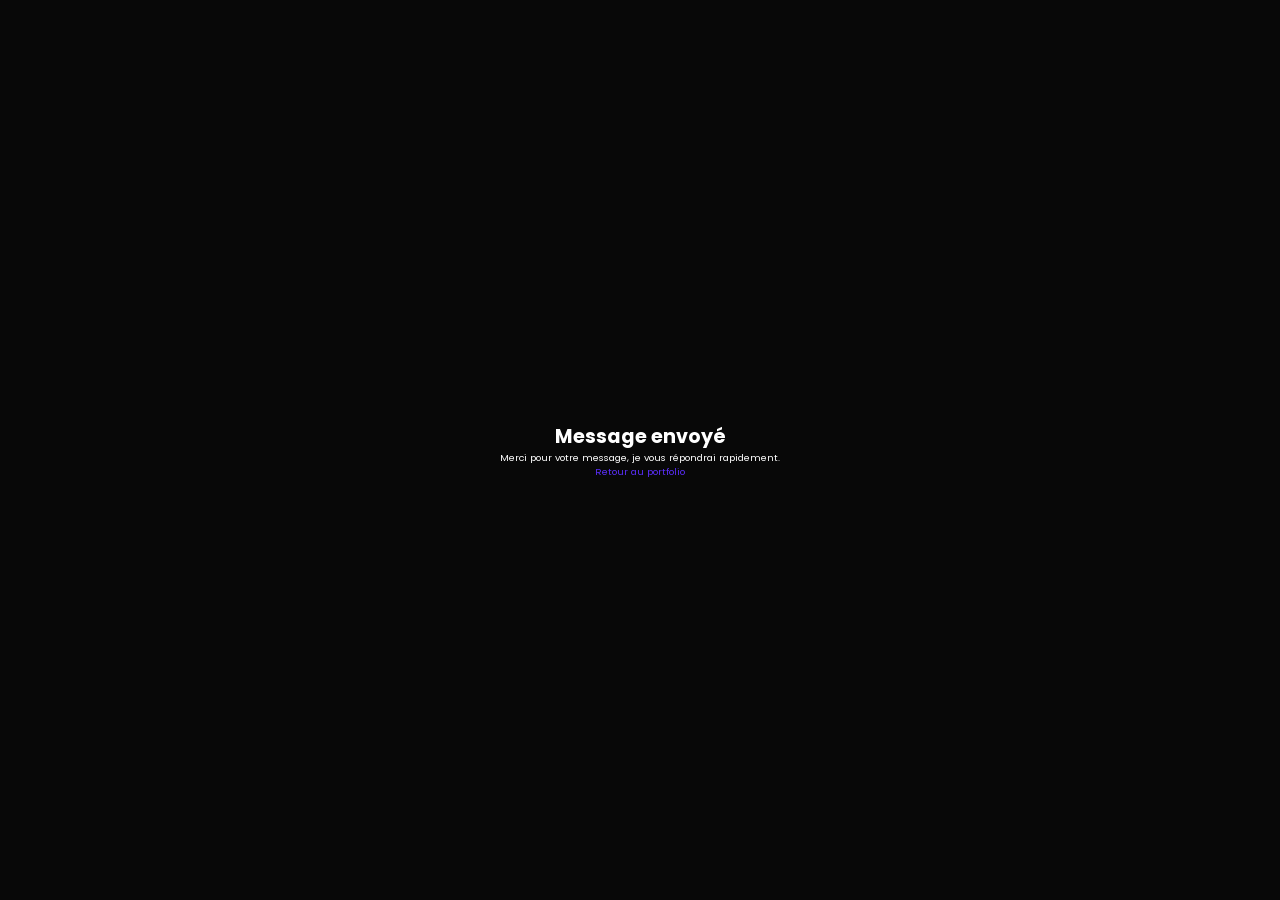
==== success.html @ 79b8346e "edit contact form" ====
<!DOCTYPE html>
<html lang="fr">
<head>
<meta charset="UTF-8">
<title>Message envoyé</title>
<link rel="stylesheet" href="style.css">
</head>

<body style="display:flex;align-items:center;justify-content:center;height:100vh;background:#080808;color:white;font-family:Poppins">

<div style="text-align:center">
<h1>Message envoyé</h1>
<p>Merci pour votre message, je vous répondrai rapidement.</p>
<a href="/" style="color:#5a2ef9">Retour au portfolio</a>
</div>

</body>
</html>
---- style.css ----
@import url('https://fonts.googleapis.com/css2?family=Poppins:wght@300;400;500;600;700;800&display=swap');

* {
  margin: 0;
  padding: 0;
  box-sizing: border-box;
  text-decoration: none;
  scroll-behavior: smooth;
  font-family: "Poppins", sans-serif;
}

:root {
  --bg-color: #080808;
  --second-bg-color: #101010;
  --text-color: white;
  --main-color: #1106ae;
}

html {
  font-size: 60%;
  overflow-x: hidden;
}

body {
  background: var(--bg-color);
  color: var(--text-color);
  cursor: none;
}

/*  Cursor  */
.cursor-dot {
  width: 5px;
  height: 5px;
  background-color: var(--text-color);
  position: fixed;
  top: 0;
  left: 0;
  transform: translate(-50%, -50%);
  border-radius: 50%;
  z-index: 9999;
  pointer-events: none;
}

.cursor-outline {
  width: 30px;
  height: 30px;
  border: 2px solid var(--main-color);
  position: fixed;
  top: 0;
  left: 0;
  transform: translate(-50%, -50%);
  border-radius: 50%;
  z-index: 9999;
  pointer-events: none;
  transition: width 0.2s, height 0.2s, background-color 0.2s;
}

body.hover .cursor-outline {
  width: 60px;
  height: 60px;
  background-color: rgba(17, 6, 174, 0.3);
  border-color: var(--main-color);
}

/* Header */
.header {
  position: fixed;
  width: 100%;
  top: 0;
  left: 0;
  padding: 4rem 15%;
  background: rgba(0, 0, 0, 0.3);
  backdrop-filter: blur(10px);
  display: flex;
  justify-content: space-between;
  align-items: center;
  z-index: 1000;
}

#menu-icon {
  font-size: 3.5rem;
  color: var(--main-color);
  display: none;
}

.logo {
  font-size: 3rem;
  color: var(--text-color);
  font-weight: 800;
  cursor: pointer;
  transition: 0.3s ease-in-out;
}

.logo:hover {
  transform: scale(1.1);
}

span {
  background: linear-gradient(270deg, #1106ae 0%, #5a2ef9 100%);
  background-clip: text;
  color: transparent;
}

.navbar a {
  font-size: 1.8rem;
  color: var(--text-color);
  margin-left: 4rem;
  font-weight: 500;
  transition: 0.3s ease-in-out;
  border-bottom: 3px solid transparent;
}

.navbar a:hover {
  color: var(--main-color);
  border-bottom: 3px solid var(--main-color);
}

.gradient-btn {
  font-size: 1.8rem;
  padding: 1rem 2rem;
  border-radius: 3rem;
  background: linear-gradient(270deg, #1106ae 0%, #5a2ef9 100%);
  letter-spacing: 1px;
  cursor: pointer;
  transition: 0.3s ease-in-out;
  color: white;
  border: none;
  text-wrap: nowrap;
}

.gradient-btn:hover {
  transform: scale(1.05);
}

section {
  min-height: 100vh;
  padding: 10rem 15%;
}
.btn {
  display: inline-block;
  padding: 1rem 3rem;
  background-color: var(--main-color);
  box-shadow: 0 0 25px var(--main-color);
  border-radius: 3rem;
  font-size: 1.8rem;
  color: white; 
  border: 2px solid transparent;
  font-weight: 600;
  transition: 0.3s ease-in-out;
  cursor: pointer;
}

.btn:hover {
  transform: scale(1.05);
  box-shadow: 0 0 25px var(--main-color), 0 0 50px var(--main-color);
}
/* Home */
.home {
  position: relative;
  display: flex;
  align-items: center;
  justify-content: center;
  text-align: center;
  flex-direction: column;
  overflow: hidden; 
}

.home-glow {
  position: absolute;
  width: 600px;
  height: 600px;
  background: radial-gradient(circle, rgba(17, 6, 174, 0.4) 0%, rgba(0,0,0,0) 70%);
  top: 50%;
  left: 50%;
  transform: translate(-50%, -50%);
  z-index: -1;
  filter: blur(50px);
  animation: pulse-glow 4s infinite alternate;
}

@keyframes pulse-glow {
  0% { opacity: 0.5; transform: translate(-50%, -50%) scale(0.8); }
  100% { opacity: 0.8; transform: translate(-50%, -50%) scale(1.2); }
}

.home-content {
  display: flex;
  flex-direction: column;
  align-items: center;
  justify-content: center;
  max-width: 800px;
  z-index: 1;
}

.greeting {
  font-size: 2rem;
  font-weight: 500;
  color: var(--main-color);
  letter-spacing: 2px;
  text-transform: uppercase;
  margin-bottom: 1rem;
  display: block;
}

.hero-name {
  font-size: 12rem; 
  font-weight: 800;
  line-height: 1;
  margin: 0;
  background: linear-gradient(180deg, #fff 0%, rgba(255,255,255,0.2) 100%);
  -webkit-background-clip: text;
  -webkit-text-fill-color: transparent;
  text-transform: uppercase;
  letter-spacing: -5px;
  text-shadow: 0 10px 30px rgba(0,0,0,0.5);
}

.home-content h3 {
  font-size: 3.5rem;
  margin: 1.5rem 0;
  font-weight: 600;
}

.home-content p {
  font-size: 1.6rem;
  line-height: 1.8;
  margin-bottom: 3rem;
  color: rgba(255, 255, 255, 0.8);
  max-width: 600px; 
}

.home-actions {
  display: flex;
  flex-direction: column;
  align-items: center;
  gap: 2.5rem;
}

.btn-group {
  display: flex;
  gap: 2rem;
}

.btn.secondary {
  background: transparent;
  color: var(--text-color);
  border: 2px solid var(--main-color);
  box-shadow: none;
}
.btn.secondary:hover {
  background: var(--main-color);
  color: black;
  box-shadow: 0 0 20px var(--main-color);
}

.social-icons {
  display: flex;
  gap: 1.5rem;
}

.social-icons a {
  margin: 0; 
  font-size: 2.5rem; 
  width: 50px;
  height: 50px;
  border-radius: 50%;
  display: flex;
  align-items: center;
  justify-content: center;
}



.about {
  position: relative;
  display: flex;
  justify-content: center;
  align-items: center;
  flex-direction: column;
  background: var(--second-bg-color);
  overflow: hidden;
}

.about-glow {
  position: absolute;
  width: 500px;
  height: 500px;
  background: radial-gradient(circle, rgba(90, 46, 249, 0.15) 0%, rgba(0,0,0,0) 70%);
  top: 40%;
  left: 50%;
  transform: translate(-50%, -50%);
  z-index: 0;
  filter: blur(60px);
}

.about-container {
  z-index: 1;
  display: flex;
  flex-direction: column;
  align-items: center;
  text-align: center;
  max-width: 900px;
}

.about .heading {
  margin-bottom: 2rem;
  font-size: 6rem; 
}

.status-badge {
  display: inline-flex;
  align-items: center;
  gap: 1.5rem;
  background: rgba(17, 6, 174, 0.1);
  border: 1px solid var(--main-color);
  padding: 1rem 2.5rem;
  border-radius: 50px;
  margin-bottom: 3rem;
  box-shadow: 0 0 15px rgba(17, 6, 174, 0.2);
}

.status-badge p {
  font-size: 1.6rem;
  font-weight: 600;
  color: white;
  margin: 0;
}

.pulse-dot {
  width: 12px;
  height: 12px;
  background-color: #00ff88;
  border-radius: 50%;
  box-shadow: 0 0 10px #00ff88;
  animation: pulse-green 2s infinite;
}

@keyframes pulse-green {
  0% { transform: scale(0.95); box-shadow: 0 0 0 0 rgba(0, 255, 136, 0.7); }
  70% { transform: scale(1); box-shadow: 0 0 0 10px rgba(0, 255, 136, 0); }
  100% { transform: scale(0.95); box-shadow: 0 0 0 0 rgba(0, 255, 136, 0); }
}

.about-text {
  font-size: 1.8rem;
  line-height: 1.8;
  margin-bottom: 4rem;
  color: rgba(255, 255, 255, 0.9);
  max-width: 800px; 
}

.about-actions {
  display: flex;
  gap: 2rem;
  justify-content: center;
}

.about-actions .btn i {
  margin-right: 0.8rem; 
}
.heading {
  text-align: center;
  font-size: 7rem;
  margin-bottom: 5rem;
  font-weight: 700;
}

/* Services */
.services {
  background-color: var(--bg-color);
  color: black;
}

.services h2 {
  color: var(--text-color);
}

.services-container {
  display: grid;
  grid-template-columns: repeat(auto-fit, minmax(300px, 1fr));
  align-items: center;
  gap: 2.5rem;
}

.service-box {
  display: flex;
  justify-content: center;
  align-items: center;
  background-color: var(--main-color);
  height: 600px;
  border-radius: 3rem;
  cursor: pointer;
  border: 5px solid transparent;
  transition: 0.4s ease-in-out;
}

.service-box:hover {
  background: var(--second-bg-color);
  color: var(--main-color);
  border: 5px solid var(--main-color);
  transform: scale(1.03);
}

.service-info {
  display: flex;
  flex-direction: column;
  text-align: center;
  justify-content: center;
  align-items: center;
  padding: 5rem;
}

.service-info h4 {
  font-size: 4rem;
  margin: 2rem 0;
  font-weight: 800;
}

.service-info p {
  font-size: 1.4rem;
  font-weight: 600;
  line-height: 1.7;
}

.service-info i {
  font-size: 8rem;
}

/* Projects */

.projects {
  background-color: var(--bg-color);
}

.projects .btm {
  text-align: center;
  font-size: 2rem;
  margin: 3rem 0;
}

.projects-box {
  display: grid;
  grid-template-columns: repeat(auto-fit, minmax(300px, 1fr));
  place-items: center;
  gap: 3rem;
  row-gap: 5rem;
  align-items: stretch;
}

.project-card {
  background-color: transparent;
  perspective: 1000px; 
  min-height: 500px;   
  cursor: default;
  width: 100%;         
}


.project-inner {
  position: relative;
  width: 100%;
  height: 100%;
  text-align: center;
  transition: transform 0.8s cubic-bezier(0.175, 0.885, 0.32, 1.275);
  transform-style: preserve-3d;
}


.project-card.flipped .project-inner {
  transform: rotateY(180deg);
}


.project-front, .project-back {
  position: absolute;
  width: 100%;
  height: 100%;
  -webkit-backface-visibility: hidden;
  backface-visibility: hidden;
  
  border-radius: 3rem;
  border: 2px solid var(--main-color);
  background-color: var(--bg-color);
  padding: 3rem 2rem;
  
  display: flex;
  flex-direction: column;
  align-items: center;
  justify-content: space-between;
  
  box-shadow: 0 0 5px var(--main-color);
}


.project-front {
  z-index: 2;
}

.project-front img {
  width: 100%;
  height: 200px;
  object-fit: cover;
  border-radius: 2rem;
  margin-bottom: 1.5rem;
}

.img-placeholder {
    width: 100%;
    height: 200px;
    display: flex;
    align-items: center;
    justify-content: center;
    background: rgba(17, 6, 174, 0.1);
    border-radius: 2rem;
    font-size: 6rem;
    color: var(--main-color);
    margin-bottom: 1.5rem;
}

.project-front h3 {
  font-size: 2.8rem;
  margin-bottom: 1rem;
}

.project-front p {
  font-size: 1.5rem;
  flex-grow: 1;
}

.project-back {
  transform: rotateY(180deg);
  background-color: var(--second-bg-color);
  padding: 4rem 2rem;
}

.project-back h3 {
  font-size: 2.5rem;
  color: var(--main-color);
  margin-bottom: 2rem;
}

.project-back p {
  font-size: 1.6rem;
  margin-bottom: 2rem;
}

.tech-stack {
  list-style: none;
  padding: 0;
  margin-bottom: 2rem;
  width: 100%;
}

.tech-stack li {
  font-size: 1.6rem;
  margin: 0.5rem 0;
  padding: 0.5rem;
  background: rgba(255, 255, 255, 0.05);
  border-radius: 1rem;
}

.project-front:hover, .project-back:hover {
  box-shadow: 0 0 25px var(--main-color), 0 0 50px var(--main-color);
}

/* Contact */

.contact-info-container {
  display: flex;
  justify-content: center;
  flex-wrap: wrap;
  gap: 2rem;
  margin-bottom: 4rem; 
  width: 100%;
}

.contact-card {
  background: var(--second-bg-color);
  padding: 2rem;
  border-radius: 1.5rem;
  border: 1px solid rgba(17, 6, 174, 0.3); 
  display: flex;
  align-items: center;
  gap: 1.5rem;
  min-width: 250px;
  transition: 0.3s ease-in-out;
  cursor: pointer;
}

.contact-card:hover {
  transform: translateY(-5px);
  box-shadow: 0 0 15px var(--main-color);
  border-color: var(--main-color);
}

.contact-card .icon-box {
  width: 50px;
  height: 50px;
  background: var(--bg-color);
  border-radius: 50%;
  display: flex;
  justify-content: center;
  align-items: center;
  font-size: 2.5rem;
  color: var(--main-color);
  box-shadow: 0 0 10px rgba(17, 6, 174, 0.2);
}

.contact-card .info-text h3 {
  font-size: 1.6rem;
  margin-bottom: 0.3rem;
  color: var(--text-color);
}

.contact-card .info-text a,
.contact-card .info-text p {
  font-size: 1.4rem;
  color: rgba(255, 255, 255, 0.7);
  transition: 0.3s;
}

.contact-card:hover .info-text a {
  color: var(--main-color);
}

.contact {
  background-color: var(--second-bg-color);
}

.contact h2 {
  margin-bottom: 3rem;
  color: var(--text-color);
}

.contact form {
  display: flex;
  align-items: center;
  justify-content: center;
  gap: 3rem;
  margin: 5rem 0;
  text-align: center;
}

.contact form .input-box input,
.contact form textarea {
  width: 100%;
  padding: 2.5rem;
  font-size: 1.8rem;
  color: var(--text-color);
  background-color: var(--bg-color);
  border-radius: 2rem;
  border: 2px solid var(--main-color);
  margin: 1.5rem 0;
  resize: none;
}

/* --- Footer  --- */
.footer {
  display: flex;
  flex-direction: column; 
  justify-content: center;
  align-items: center;    
  background-color: var(--bg-color);
  padding: 6rem 10%;
  gap: 2rem; 
}

.footer .social-icons {
  display: flex;
  justify-content: center; 
  width: 100%;
  margin: 0;
}

.footer ul {
  display: flex;
  justify-content: center;
  align-items: center;
  flex-wrap: wrap; 
  gap: 3rem;       
  list-style: none;
  margin: 0;
  padding: 0;
}

.footer ul li a {
  font-size: 1.6rem;
  color: var(--text-color);
  font-weight: 500;
  transition: 0.3s ease-in-out;
  opacity: 0.8;
}

.footer ul li a:hover {
  opacity: 1;
  color: var(--main-color);
  border-bottom: 2px solid var(--main-color);
}

.footer p {
    font-size: 1.4rem;
    margin-top: 2rem;
    text-align: center;
}

/* Timeline */
.timeline-section {
  background-color: var(--bg-color);
}

.timeline {
  position: relative;
  max-width: 1200px;
  margin: 0 auto;
}

.timeline::after {
  content: '';
  position: absolute;
  width: 4px;
  background: var(--main-color);
  top: 0;
  bottom: 0;
  left: 50%;
  margin-left: -2px;
  border-radius: 5px;
  box-shadow: 0 0 15px var(--main-color);
}

.timeline-item {
  padding: 10px 50px;
  position: relative;
  width: 50%;
}

.timeline-item.left {
  left: 0;
}

.timeline-item.right {
  left: 50%;
}

.timeline-dot {
  position: absolute;
  width: 25px;
  height: 25px;
  background-color: var(--bg-color);
  border: 4px solid var(--main-color);
  border-radius: 50%;
  top: 20px;
  z-index: 1;
  box-shadow: 0 0 10px var(--main-color);
}

.timeline-item.left .timeline-dot {
  right: -12px;
}

.timeline-item.right .timeline-dot {
  left: -12px;
}

.timeline-content {
  background-color: var(--second-bg-color);
  padding: 3rem;
  border-radius: 2rem;
  border: 2px solid var(--main-color);
  transition: 0.3s ease-in-out;
}

.timeline-content:hover {
  transform: scale(1.03);
  box-shadow: 0 0 25px var(--main-color), 0 0 50px var(--main-color);
}

.timeline-content .date {
  font-size: 1.8rem;
  color: var(--main-color);
  margin-bottom: 1rem;
  font-weight: 600;
}

.timeline-content h4 {
  font-size: 2.5rem;
  color: var(--text-color);
  margin-bottom: 1.5rem;
}

.timeline-content ul {
  margin-top: 1.5rem;
  padding-left: 2rem;
}

.timeline-content ul li {
  font-size: 1.5rem;
  font-weight: 500;
  line-height: 1.8;
  color: var(--text-color);
  margin-bottom: 0.8rem;
  list-style: disc;
}

.timeline-content ul li::marker {
  color: var(--main-color);
}

.timeline-content p {
  font-size: 1.5rem;
  font-weight: 500;
  line-height: 1.8;
}

/* Education */
.education {
  background: var(--second-bg-color);
}

.education-container {
  display: grid;
  grid-template-columns: repeat(auto-fit, minmax(300px, 1fr));
  gap: 2.5rem;
}

.edu-box {
  background: var(--bg-color);
  padding: 3rem 2rem;
  border-radius: 2rem;
  border: 2px solid var(--main-color);
  display: flex;
  flex-direction: column;
  gap: 2rem;
  transition: 0.3s ease-in-out;
  position: relative;
  overflow: hidden;
  z-index: 1;
}

.edu-box::before {
  content: '';
  position: absolute;
  top: 0;
  left: 0;
  width: 0%;
  height: 100%;
  background: var(--main-color);
  z-index: -1;
  transition: 0.4s ease-in-out;
}

.edu-box:hover::before {
  width: 100%;
}

.edu-box:hover {
  transform: translateY(-10px);
  color: var(--bg-color);
  box-shadow: 0 0 20px var(--main-color);
  border-color: var(--bg-color);
}

.edu-box i {
  font-size: 4rem;
  color: var(--main-color);
  transition: 0.3s;
}

.edu-box:hover i {
  color: var(--bg-color);
}

.edu-content {
  display: flex;
  flex-direction: column;
}

.edu-content .year {
  font-size: 1.6rem;
  color: var(--main-color);
  font-weight: 600;
  margin-bottom: 1rem;
  transition: 0.3s;
}

.edu-box:hover .edu-content .year {
  color: var(--bg-color);
}

.edu-content h3 {
  font-size: 2.5rem;
  margin-bottom: 0.5rem;
}

.edu-content p {
  font-size: 1.6rem;
}

.edu-content .desc {
  margin-top: 1.5rem;
  font-size: 1.4rem;
  opacity: 0.8;
}

.social-icons {
  display: flex;
  gap: 1.5rem;
  margin-top: 1rem;
}

.social-icons a {
  display: inline-flex;
  justify-content: center;
  align-items: center;
  width: 50px;
  height: 50px;
  background: transparent;
  border: 2px solid var(--main-color);
  border-radius: 50%;
  font-size: 2.5rem;
  color: var(--main-color); 
  transition: 0.3s ease-in-out;
  margin: 0;
}

.social-icons a:hover {
  color: white;
  background-color: var(--main-color); 
  transform: scale(1.2) translateY(-5px); 
  box-shadow: 0 0 25px var(--main-color); 
}
/* Skills */
.skills {
  background: var(--second-bg-color);
}

.skills-container {
  display: grid;
  grid-template-columns: repeat(auto-fit, minmax(300px, 1fr));
  gap: 3rem;
  justify-content: center;
}

.skill-box {
  background: var(--second-bg-color);
  padding: 3rem;
  border-radius: 2rem;
  border: 2px solid var(--main-color);
  box-shadow: 0 0 10px var(--main-color);
  transition: 0.3s ease-in-out;
  height: 100%;
  display: flex;
  flex-direction: column;
}

.skill-box:hover {
  transform: scale(1.03);
  box-shadow: 0 0 25px var(--main-color);
}

.skill-box h3 {
  font-size: 2.5rem;
  margin-bottom: 2rem;
  display: flex;
  align-items: center;
  gap: 1rem;
}

.skill-box h3 i {
  color: var(--main-color);
  font-size: 3rem;
}

.skill-content {
  display: flex;
  flex-wrap: wrap;
  gap: 1rem;
}

.skill-content span {
  display: inline-block;
  font-size: 1.4rem;
  padding: 0.8rem 1.5rem;
  color: var(--text-color);
  background: transparent;
  border: 2px solid var(--main-color);
  border-radius: 3rem;
  font-weight: 500;
  margin-bottom: 10px;
  cursor: default;
  transition: 0.3s ease;
}

.skill-content span:hover {
  background: var(--main-color);
  color: var(--bg-color);
  box-shadow: 0 0 20px var(--main-color);
  transform: translateY(-5px);
}

/* Modal */
.modal {
  display: none;
  position: fixed;
  z-index: 2000;
  left: 0;
  top: 0;
  width: 100%;
  height: 100%;
  background-color: rgba(0, 0, 0, 0.8);
  backdrop-filter: blur(5px);
  align-items: center;
  justify-content: center;
  opacity: 0;
  transition: opacity 0.3s ease;
}

.modal-content {
  background: var(--second-bg-color);
  border: 2px solid var(--main-color);
  width: 80%;
  max-width: 900px;
  padding: 4rem;
  border-radius: 2rem;
  position: relative;
  box-shadow: 0 0 50px rgba(17, 6, 174, 0.5);
  transform: scale(0.8);
  transition: transform 0.3s ease;
}

.modal.active {
  opacity: 1;
}

.modal.active .modal-content {
  transform: scale(1);
}

.close-modal {
  position: absolute;
  top: 1.5rem;
  right: 2.5rem;
  font-size: 4rem;
  color: var(--main-color);
  cursor: pointer;
  transition: 0.3s;
}

.close-modal:hover {
  color: var(--text-color);
  transform: rotate(90deg);
}

.modal-content h2 {
  text-align: center;
  font-size: 4rem;
  margin-bottom: 3rem;
}

.modal-grid {
  display: grid;
  grid-template-columns: repeat(auto-fit, minmax(250px, 1fr));
  gap: 3rem;
}

.modal-col h3 {
  font-size: 2rem;
  margin-bottom: 1.5rem;
  color: var(--main-color);
  display: flex;
  align-items: center;
  gap: 1rem;
}

.modal-col p {
  font-size: 1.4rem;
  line-height: 1.6;
}

.modal-list li {
  display: flex;
  justify-content: space-between;
  font-size: 1.6rem;
  margin-bottom: 1rem;
  padding-bottom: 0.5rem;
  border-bottom: 1px solid rgba(255, 255, 255, 0.1);
}

.modal-list .level {
  color: var(--main-color);
  font-weight: 600;
}

.tags {
  display: flex;
  flex-wrap: wrap;
  gap: 1rem;
}

.tags span {
  background: rgba(17, 6, 174, 0.1);
  border: 1px solid var(--main-color);
  padding: 0.5rem 1rem;
  border-radius: 5px;
  font-size: 1.3rem;
  color: white;
}

.hobbies-icons {
  display: flex;
  flex-wrap: nowrap;
  gap: 2rem;
  justify-content: flex-start
}

.hobby-item {
  display: flex;
  flex-wrap: nowrap;
  gap: 2rem;
  justify-content: flex-start;
  align-items: center;
}

.hobby-item i {
  font-size: 3rem;
  color: var(--text-color);
  transition: 0.3s;
}

.hobby-item span {
  font-size: 1.3rem;
  color: var(--text-color);
  opacity: 0.9;
}

.hobby-item:hover i {
  color: var(--main-color);
  transform: scale(1.2);
}

.hobby-item:hover span {
  color: var(--main-color);
}

#readMoreBtn {
  animation: pulse-neon 2s infinite;
}

@keyframes pulse-neon {
  0% { box-shadow: 0 0 0 0 rgba(17, 6, 174, 0.7);
     transform: scale(1); 
    }
  70% { box-shadow: 0 0 0 15px rgba(17, 6, 174, 0);
     transform: scale(1.05); 
    }
  100% { box-shadow: 0 0 0 0 rgba(17, 6, 174, 0);
     transform: scale(1); 
    }
}

/* --- RESPONSIVE --- */
@media (max-width: 1024px) {
  .header { 
    padding: 3rem 8%; }
  section { 
    padding: 8rem 8%; }
  .home { 
    gap: 5rem; }
  .home-content h1 { 
    font-size: 5rem; }
  .home-content h3 { 
    font-size: 3.2rem; }
  .about { 
    flex-direction: column; text-align: center; }
  .about-content h2 { 
    text-align: center; }
  .about-img img, .home-img img { 
    width: 45vw; }
}

@media (max-width: 768px) {
  #menu-icon { 
    display: block; }
  .navbar {
    position: absolute; top: 100%; right: 0; width: 50%; padding: 1rem 3rem;
    background: rgba(0, 0, 0, 0.8);
    border-bottom-left-radius: 2rem;
    border-left: 2px solid var(--main-color);
    border-bottom: 2px solid var(--main-color);
    display: none; flex-direction: column; align-items: center;
  }
  .navbar.active { 
    display: block; }
  .navbar a { 
    display: block; margin: 3rem 0; font-size: 2rem; color: var(--text-color); }
  .header { 
    padding: 2.5rem 5%; }
  section { 
    padding: 8rem 5%; }
  .home { 
    flex-direction: column-reverse; gap: 5rem; text-align: center; margin: 5rem 0; }
  .home-content { 
    align-items: center; text-align: center; }
  .home-img img { 
    width: 56vw; }
    .hero-name {
    font-size: 8rem;
  }
  .home-bg-glow {
    width: 300px;
    height: 300px;
  }
  .about { 
    flex-direction: column-reverse; text-align: center; }
  .about h2 { 
    text-align: center; margin: 2rem 0; }
  .about-img img { 
    width: 52vw; }
  .services-container { 
    grid-template-columns: 1fr; }
  .projects-box { 
    grid-template-columns: 1fr; }
  .contact form { 
    flex-direction: column; }
  .gradient-btn { 
    display: none; }
  .modal-content { 
    width: 95%; padding: 2rem; max-height: 80vh; overflow-y: auto; }
  .modal-content h2 { 
    font-size: 3rem; }
   .about-text {
    font-size: 1.6rem;
    padding: 0 2rem;
  }
  .status-badge {
    padding: 1rem;
    width: 90%;
    justify-content: center;
  }
  .status-badge p {
    font-size: 1.4rem;
  }
  .about-actions {
    flex-direction: column;
    width: 100%;
    align-items: center;
  }
  .about-actions .btn {
    width: 80%;
    text-align: center;
  }
    .contact-info-container {
    flex-direction: column;
    align-items: center;
  }
  .contact-card {
    width: 100%;
    justify-content: flex-start; 
  }
}

@media (max-width: 480px) {
  html { 
    font-size: 55%; }
  .logo { 
    font-size: 2.4rem; }
  .gradient-btn { 
    font-size: 1.5rem; 
    padding: 0.8rem 1.6rem; }
  .home-content h1 { 
    font-size: 4rem; }
  .home-content h3 { 
    font-size: 2.8rem; }
  .heading { 
    font-size: 5rem; }
  .timeline::after { 
    left: 31px; }
  .timeline-item { 
    width: 100%; padding-left: 70px; padding-right: 25px; }
  .timeline-item.right { 
    left: 0; }
  .timeline-item.left .timeline-dot, .timeline-item.right .timeline-dot { left: 18px; }
  .education-container { 
    grid-template-columns: 1fr; }
  .skill-content span { 
    font-size: 1.2rem; padding: 0.5rem 1rem; }
     .hero-name {
    font-size: 5rem;
    letter-spacing: -2px;
    }
    .greeting {
      font-size: 1.6rem;
    }
    .home-content h3 {
      font-size: 2.2rem;
    }
    .btn-group {
      flex-direction: column;
      width: 100%;
    }
    .btn {
      width: 100%;
      text-align: center;
    }
}
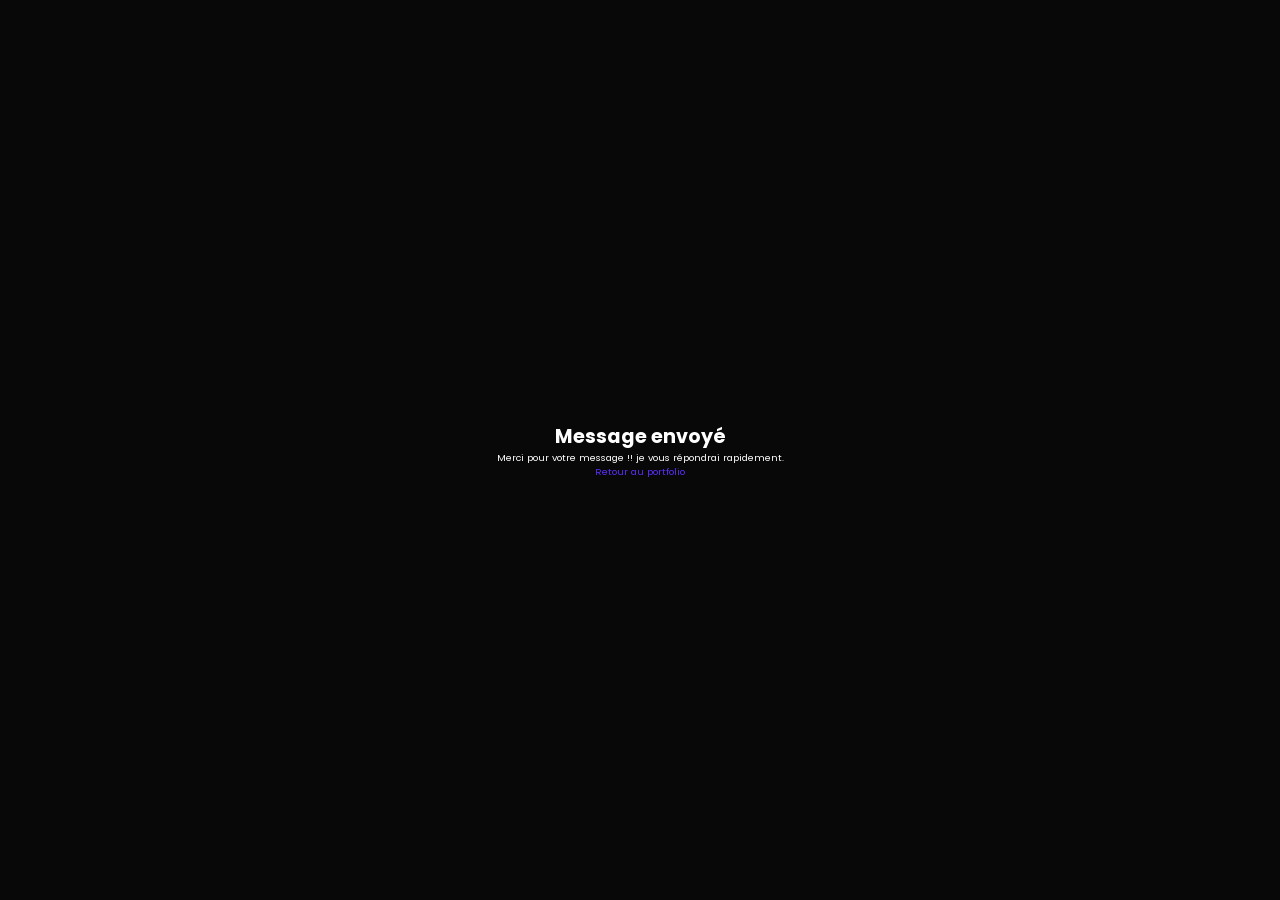
==== commit e290a648: "success.html" ====
--- a/success.html
+++ b/success.html
@@ -3,6 +3,14 @@
 <head>
 <meta charset="UTF-8">
 <title>Message envoyé</title>
+<meta name="description" content="Portfolio de Amir Tahar Amiour - Développeur Backend / Full-Stack .">
+<meta name="author" content="Amir Tahar Amiour">
+
+<meta property="og:title" content="Amir Tahar Amiour - Portfolio">
+<meta property="og:description" content="Développeur Backend / Full-Stack basé à Paris">
+<meta property="og:type" content="website">
+<meta property="og:url" content="https://amirtahar.netlify.app">
+
 <link rel="stylesheet" href="style.css">
 </head>
 
@@ -10,7 +18,7 @@
 
 <div style="text-align:center">
 <h1>Message envoyé</h1>
-<p>Merci pour votre message, je vous répondrai rapidement.</p>
+<p>Merci pour votre message !! je vous répondrai rapidement.</p>
 <a href="/" style="color:#5a2ef9">Retour au portfolio</a>
 </div>
 
